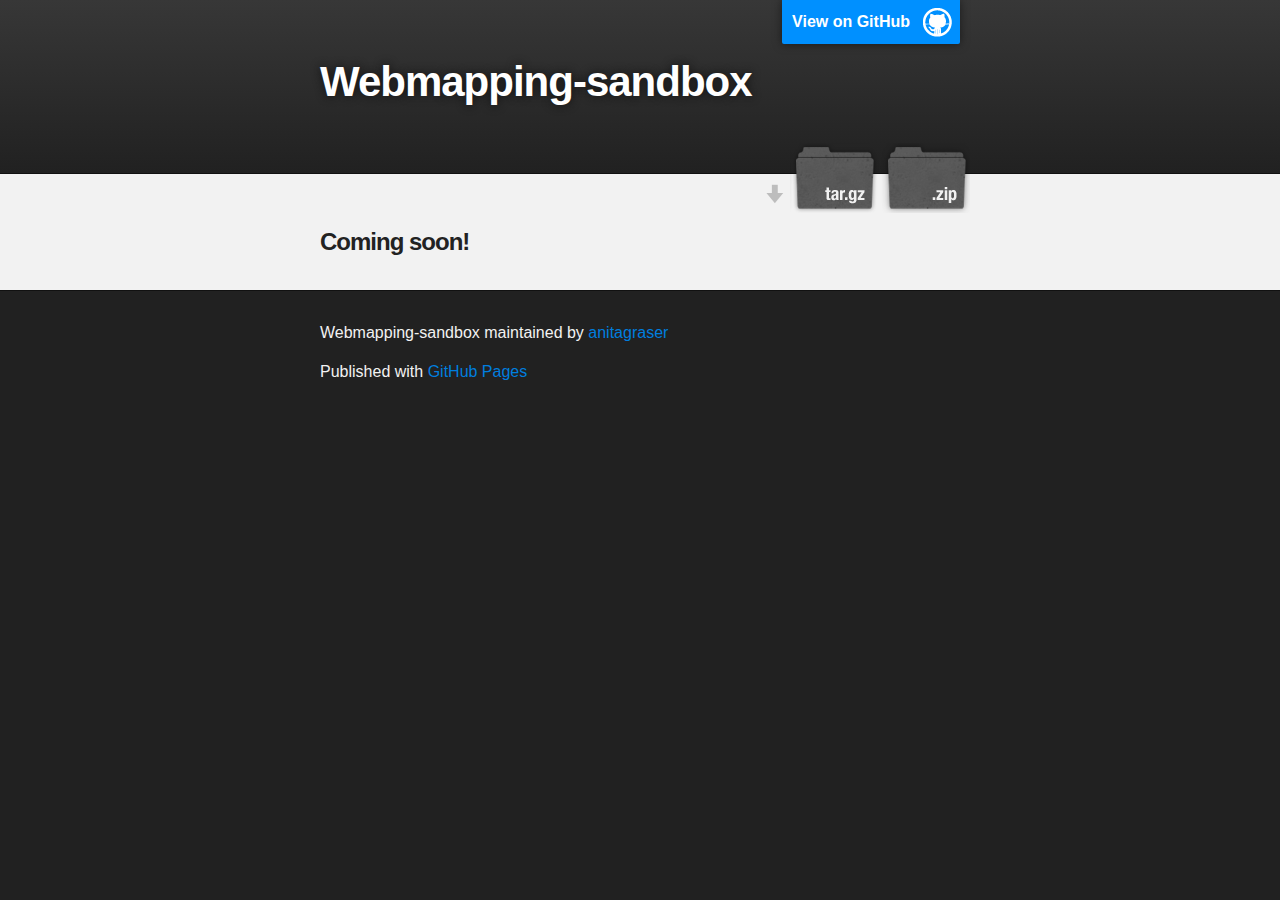
==== index.html @ b9cc7c40 "Create gh-pages branch via GitHub" ====
<!DOCTYPE html>
<html>

  <head>
    <meta charset='utf-8' />
    <meta http-equiv="X-UA-Compatible" content="chrome=1" />
    <meta name="description" content="Webmapping-sandbox : " />

    <link rel="stylesheet" type="text/css" media="screen" href="stylesheets/stylesheet.css">

    <title>Webmapping-sandbox</title>
  </head>

  <body>

    <!-- HEADER -->
    <div id="header_wrap" class="outer">
        <header class="inner">
          <a id="forkme_banner" href="https://github.com/anitagraser/Webmapping-Sandbox">View on GitHub</a>

          <h1 id="project_title">Webmapping-sandbox</h1>
          <h2 id="project_tagline"></h2>

            <section id="downloads">
              <a class="zip_download_link" href="https://github.com/anitagraser/Webmapping-Sandbox/zipball/master">Download this project as a .zip file</a>
              <a class="tar_download_link" href="https://github.com/anitagraser/Webmapping-Sandbox/tarball/master">Download this project as a tar.gz file</a>
            </section>
        </header>
    </div>

    <!-- MAIN CONTENT -->
    <div id="main_content_wrap" class="outer">
      <section id="main_content" class="inner">
        <h3>Coming soon!</h3>
      </section>
    </div>

    <!-- FOOTER  -->
    <div id="footer_wrap" class="outer">
      <footer class="inner">
        <p class="copyright">Webmapping-sandbox maintained by <a href="https://github.com/anitagraser">anitagraser</a></p>
        <p>Published with <a href="http://pages.github.com">GitHub Pages</a></p>
      </footer>
    </div>

    

  </body>
</html>
---- stylesheets/stylesheet.css ----
/*******************************************************************************
Slate Theme for Github Pages
by Jason Costello, @jsncostello
*******************************************************************************/

@import url(pygment_trac.css);

/*******************************************************************************
MeyerWeb Reset
*******************************************************************************/

html, body, div, span, applet, object, iframe,
h1, h2, h3, h4, h5, h6, p, blockquote, pre,
a, abbr, acronym, address, big, cite, code,
del, dfn, em, img, ins, kbd, q, s, samp,
small, strike, strong, sub, sup, tt, var,
b, u, i, center,
dl, dt, dd, ol, ul, li,
fieldset, form, label, legend,
table, caption, tbody, tfoot, thead, tr, th, td,
article, aside, canvas, details, embed,
figure, figcaption, footer, header, hgroup,
menu, nav, output, ruby, section, summary,
time, mark, audio, video {
  margin: 0;
  padding: 0;
  border: 0;
  font: inherit;
  vertical-align: baseline;
}

/* HTML5 display-role reset for older browsers */
article, aside, details, figcaption, figure,
footer, header, hgroup, menu, nav, section {
  display: block;
}

ol, ul {
  list-style: none;
}

blockquote, q {
}

table {
  border-collapse: collapse;
  border-spacing: 0;
}

a:focus {
  outline: none;
}

/*******************************************************************************
Theme Styles
*******************************************************************************/

body {
  box-sizing: border-box;
  color:#373737;
  background: #212121;
  font-size: 16px;
  font-family: 'Myriad Pro', Calibri, Helvetica, Arial, sans-serif;
  line-height: 1.5;
  -webkit-font-smoothing: antialiased;
}

h1, h2, h3, h4, h5, h6 {
  margin: 10px 0;
  font-weight: 700;
  color:#222222;
  font-family: 'Lucida Grande', 'Calibri', Helvetica, Arial, sans-serif;
  letter-spacing: -1px;
}

h1 {
  font-size: 36px;
  font-weight: 700;
}

h2 {
  padding-bottom: 10px;
  font-size: 32px;
  background: url('../images/bg_hr.png') repeat-x bottom;
}

h3 {
  font-size: 24px;
}

h4 {
  font-size: 21px;
}

h5 {
  font-size: 18px;
}

h6 {
  font-size: 16px;
}

p {
  margin: 10px 0 15px 0;
}

footer p {
  color: #f2f2f2;
}

a {
  text-decoration: none;
  color: #007edf;
  text-shadow: none;

  transition: color 0.5s ease;
  transition: text-shadow 0.5s ease;
  -webkit-transition: color 0.5s ease;
  -webkit-transition: text-shadow 0.5s ease;
  -moz-transition: color 0.5s ease;
  -moz-transition: text-shadow 0.5s ease;
  -o-transition: color 0.5s ease;
  -o-transition: text-shadow 0.5s ease;
  -ms-transition: color 0.5s ease;
  -ms-transition: text-shadow 0.5s ease;
}

#main_content a:hover {
  color: #0069ba;
  text-shadow: #0090ff 0px 0px 2px;
}

footer a:hover {
  color: #43adff;
  text-shadow: #0090ff 0px 0px 2px;
}

em {
  font-style: italic;
}

strong {
  font-weight: bold;
}

img {
  position: relative;
  margin: 0 auto;
  max-width: 739px;
  padding: 5px;
  margin: 10px 0 10px 0;
  border: 1px solid #ebebeb;

  box-shadow: 0 0 5px #ebebeb;
  -webkit-box-shadow: 0 0 5px #ebebeb;
  -moz-box-shadow: 0 0 5px #ebebeb;
  -o-box-shadow: 0 0 5px #ebebeb;
  -ms-box-shadow: 0 0 5px #ebebeb;
}

pre, code {
  width: 100%;
  color: #222;
  background-color: #fff;

  font-family: Monaco, "Bitstream Vera Sans Mono", "Lucida Console", Terminal, monospace;
  font-size: 14px;

  border-radius: 2px;
  -moz-border-radius: 2px;
  -webkit-border-radius: 2px;



}

pre {
  width: 100%;
  padding: 10px;
  box-shadow: 0 0 10px rgba(0,0,0,.1);
  overflow: auto;
}

code {
  padding: 3px;
  margin: 0 3px;
  box-shadow: 0 0 10px rgba(0,0,0,.1);
}

pre code {
  display: block;
  box-shadow: none;
}

blockquote {
  color: #666;
  margin-bottom: 20px;
  padding: 0 0 0 20px;
  border-left: 3px solid #bbb;
}

ul, ol, dl {
  margin-bottom: 15px
}

ul li {
  list-style: inside;
  padding-left: 20px;
}

ol li {
  list-style: decimal inside;
  padding-left: 20px;
}

dl dt {
  font-weight: bold;
}

dl dd {
  padding-left: 20px;
  font-style: italic;
}

dl p {
  padding-left: 20px;
  font-style: italic;
}

hr {
  height: 1px;
  margin-bottom: 5px;
  border: none;
  background: url('../images/bg_hr.png') repeat-x center;
}

table {
  border: 1px solid #373737;
  margin-bottom: 20px;
  text-align: left;
 }

th {
  font-family: 'Lucida Grande', 'Helvetica Neue', Helvetica, Arial, sans-serif;
  padding: 10px;
  background: #373737;
  color: #fff;
 }

td {
  padding: 10px;
  border: 1px solid #373737;
 }

form {
  background: #f2f2f2;
  padding: 20px;
}

img {
  width: 100%;
  max-width: 100%;
}

/*******************************************************************************
Full-Width Styles
*******************************************************************************/

.outer {
  width: 100%;
}

.inner {
  position: relative;
  max-width: 640px;
  padding: 20px 10px;
  margin: 0 auto;
}

#forkme_banner {
  display: block;
  position: absolute;
  top:0;
  right: 10px;
  z-index: 10;
  padding: 10px 50px 10px 10px;
  color: #fff;
  background: url('../images/blacktocat.png') #0090ff no-repeat 95% 50%;
  font-weight: 700;
  box-shadow: 0 0 10px rgba(0,0,0,.5);
  border-bottom-left-radius: 2px;
  border-bottom-right-radius: 2px;
}

#header_wrap {
  background: #212121;
  background: -moz-linear-gradient(top, #373737, #212121);
  background: -webkit-linear-gradient(top, #373737, #212121);
  background: -ms-linear-gradient(top, #373737, #212121);
  background: -o-linear-gradient(top, #373737, #212121);
  background: linear-gradient(top, #373737, #212121);
}

#header_wrap .inner {
  padding: 50px 10px 30px 10px;
}

#project_title {
  margin: 0;
  color: #fff;
  font-size: 42px;
  font-weight: 700;
  text-shadow: #111 0px 0px 10px;
}

#project_tagline {
  color: #fff;
  font-size: 24px;
  font-weight: 300;
  background: none;
  text-shadow: #111 0px 0px 10px;
}

#downloads {
  position: absolute;
  width: 210px;
  z-index: 10;
  bottom: -40px;
  right: 0;
  height: 70px;
  background: url('../images/icon_download.png') no-repeat 0% 90%;
}

.zip_download_link {
  display: block;
  float: right;
  width: 90px;
  height:70px;
  text-indent: -5000px;
  overflow: hidden;
  background: url(../images/sprite_download.png) no-repeat bottom left;
}

.tar_download_link {
  display: block;
  float: right;
  width: 90px;
  height:70px;
  text-indent: -5000px;
  overflow: hidden;
  background: url(../images/sprite_download.png) no-repeat bottom right;
  margin-left: 10px;
}

.zip_download_link:hover {
  background: url(../images/sprite_download.png) no-repeat top left;
}

.tar_download_link:hover {
  background: url(../images/sprite_download.png) no-repeat top right;
}

#main_content_wrap {
  background: #f2f2f2;
  border-top: 1px solid #111;
  border-bottom: 1px solid #111;
}

#main_content {
  padding-top: 40px;
}

#footer_wrap {
  background: #212121;
}



/*******************************************************************************
Small Device Styles
*******************************************************************************/

@media screen and (max-width: 480px) {
  body {
    font-size:14px;
  }

  #downloads {
    display: none;
  }

  .inner {
    min-width: 320px;
    max-width: 480px;
  }

  #project_title {
  font-size: 32px;
  }

  h1 {
    font-size: 28px;
  }

  h2 {
    font-size: 24px;
  }

  h3 {
    font-size: 21px;
  }

  h4 {
    font-size: 18px;
  }

  h5 {
    font-size: 14px;
  }

  h6 {
    font-size: 12px;
  }

  code, pre {
    min-width: 320px;
    max-width: 480px;
    font-size: 11px;
  }

}
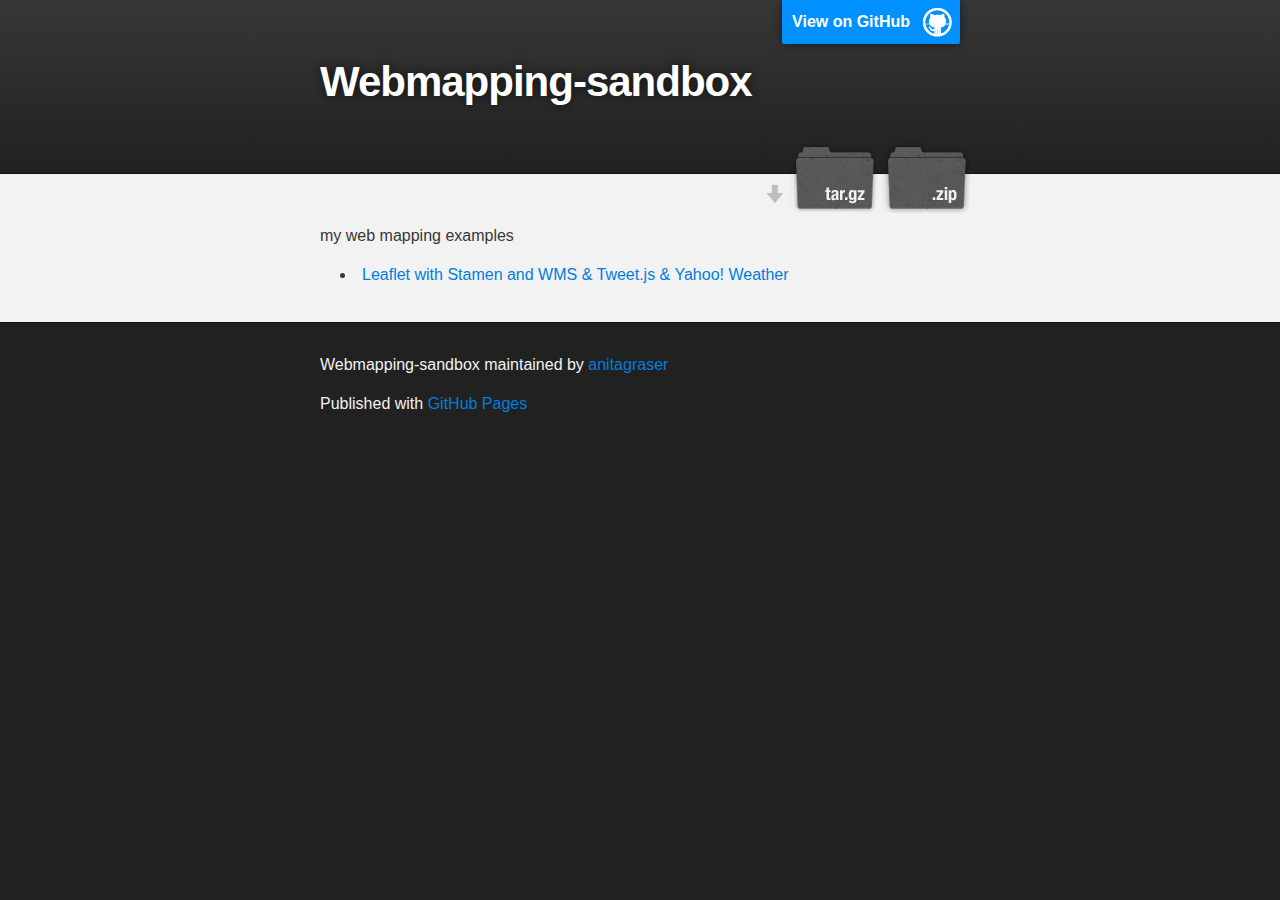
==== commit 4c7bbbd6: "Create gh-pages branch via GitHub" ====
--- a/index.html
+++ b/index.html
@@ -31,7 +31,11 @@
     <!-- MAIN CONTENT -->
     <div id="main_content_wrap" class="outer">
       <section id="main_content" class="inner">
-        <h3>Coming soon!</h3>
+        <p>my web mapping examples</p>
+
+<ul>
+<li><a href="http://anitagraser.github.com/Webmapping-Sandbox/leaflet.html">Leaflet with Stamen and WMS &amp; Tweet.js &amp; Yahoo! Weather</a></li>
+</ul>
       </section>
     </div>
 
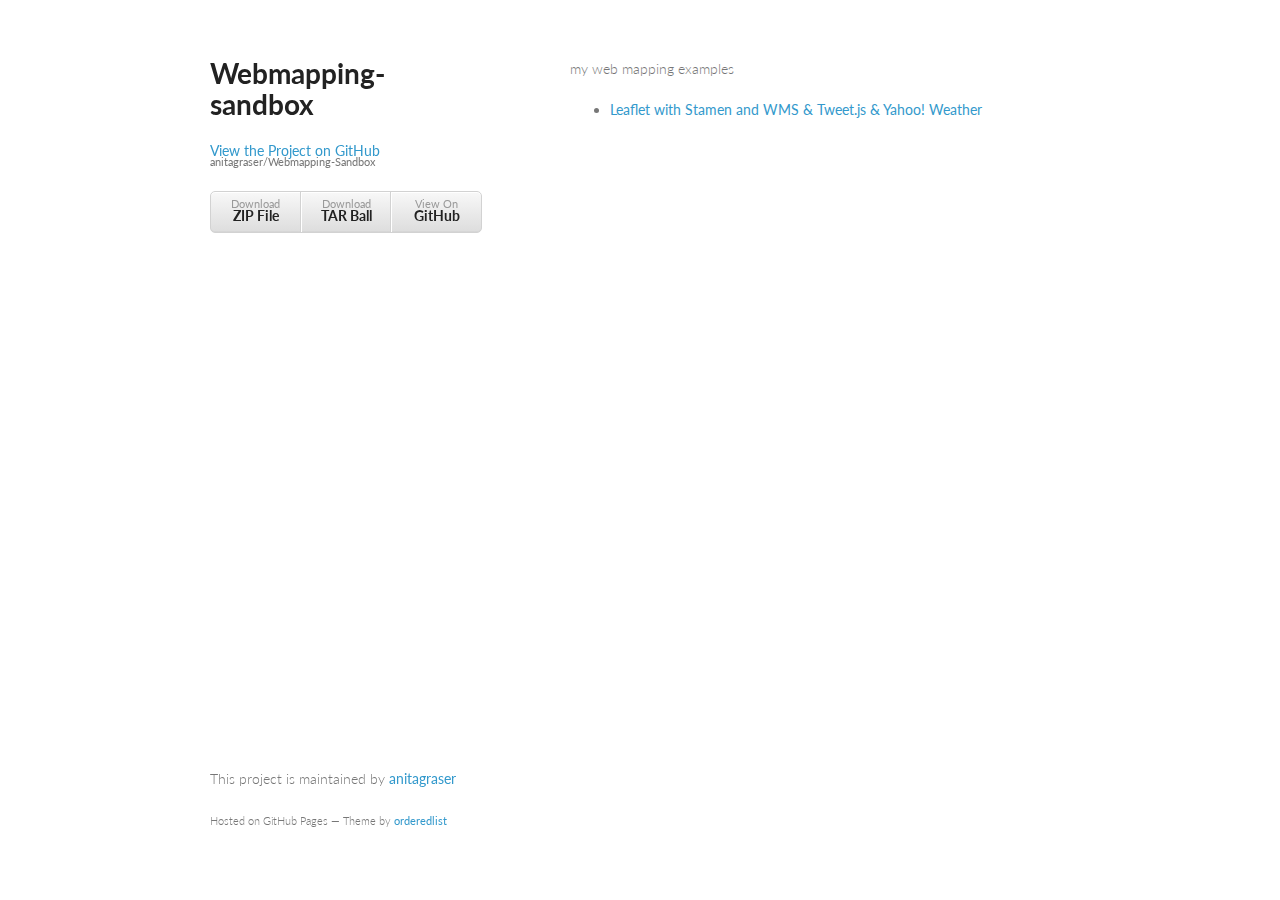
==== commit 41c1e530: "Create gh-pages branch via GitHub" ====
--- a/index.html
+++ b/index.html
@@ -1,53 +1,45 @@
-<!DOCTYPE html>
+<!doctype html>
 <html>
+  <head>
+    <meta charset="utf-8">
+    <meta http-equiv="X-UA-Compatible" content="chrome=1">
+    <title>Webmapping-sandbox by anitagraser</title>
 
-  <head>
-    <meta charset='utf-8' />
-    <meta http-equiv="X-UA-Compatible" content="chrome=1" />
-    <meta name="description" content="Webmapping-sandbox : " />
+    <link rel="stylesheet" href="stylesheets/styles.css">
+    <link rel="stylesheet" href="stylesheets/pygment_trac.css">
+    <meta name="viewport" content="width=device-width, initial-scale=1, user-scalable=no">
+    <!--[if lt IE 9]>
+    <script src="//html5shiv.googlecode.com/svn/trunk/html5.js"></script>
+    <![endif]-->
+  </head>
+  <body>
+    <div class="wrapper">
+      <header>
+        <h1>Webmapping-sandbox</h1>
+        <p></p>
 
-    <link rel="stylesheet" type="text/css" media="screen" href="stylesheets/stylesheet.css">
+        <p class="view"><a href="https://github.com/anitagraser/Webmapping-Sandbox">View the Project on GitHub <small>anitagraser/Webmapping-Sandbox</small></a></p>
 
-    <title>Webmapping-sandbox</title>
-  </head>
 
-  <body>
-
-    <!-- HEADER -->
-    <div id="header_wrap" class="outer">
-        <header class="inner">
-          <a id="forkme_banner" href="https://github.com/anitagraser/Webmapping-Sandbox">View on GitHub</a>
-
-          <h1 id="project_title">Webmapping-sandbox</h1>
-          <h2 id="project_tagline"></h2>
-
-            <section id="downloads">
-              <a class="zip_download_link" href="https://github.com/anitagraser/Webmapping-Sandbox/zipball/master">Download this project as a .zip file</a>
-              <a class="tar_download_link" href="https://github.com/anitagraser/Webmapping-Sandbox/tarball/master">Download this project as a tar.gz file</a>
-            </section>
-        </header>
-    </div>
-
-    <!-- MAIN CONTENT -->
-    <div id="main_content_wrap" class="outer">
-      <section id="main_content" class="inner">
+        <ul>
+          <li><a href="https://github.com/anitagraser/Webmapping-Sandbox/zipball/master">Download <strong>ZIP File</strong></a></li>
+          <li><a href="https://github.com/anitagraser/Webmapping-Sandbox/tarball/master">Download <strong>TAR Ball</strong></a></li>
+          <li><a href="https://github.com/anitagraser/Webmapping-Sandbox">View On <strong>GitHub</strong></a></li>
+        </ul>
+      </header>
+      <section>
         <p>my web mapping examples</p>
 
 <ul>
 <li><a href="http://anitagraser.github.com/Webmapping-Sandbox/leaflet.html">Leaflet with Stamen and WMS &amp; Tweet.js &amp; Yahoo! Weather</a></li>
 </ul>
       </section>
-    </div>
-
-    <!-- FOOTER  -->
-    <div id="footer_wrap" class="outer">
-      <footer class="inner">
-        <p class="copyright">Webmapping-sandbox maintained by <a href="https://github.com/anitagraser">anitagraser</a></p>
-        <p>Published with <a href="http://pages.github.com">GitHub Pages</a></p>
+      <footer>
+        <p>This project is maintained by <a href="https://github.com/anitagraser">anitagraser</a></p>
+        <p><small>Hosted on GitHub Pages &mdash; Theme by <a href="https://github.com/orderedlist">orderedlist</a></small></p>
       </footer>
     </div>
-
+    <script src="javascripts/scale.fix.js"></script>
     
-
   </body>
-</html>
+</html>--- a/stylesheets/styles.css
+++ b/stylesheets/styles.css
@@ -0,0 +1,255 @@
+@import url(https://fonts.googleapis.com/css?family=Lato:300italic,700italic,300,700);
+
+body {
+  padding:50px;
+  font:14px/1.5 Lato, "Helvetica Neue", Helvetica, Arial, sans-serif;
+  color:#777;
+  font-weight:300;
+}
+
+h1, h2, h3, h4, h5, h6 {
+  color:#222;
+  margin:0 0 20px;
+}
+
+p, ul, ol, table, pre, dl {
+  margin:0 0 20px;
+}
+
+h1, h2, h3 {
+  line-height:1.1;
+}
+
+h1 {
+  font-size:28px;
+}
+
+h2 {
+  color:#393939;
+}
+
+h3, h4, h5, h6 {
+  color:#494949;
+}
+
+a {
+  color:#39c;
+  font-weight:400;
+  text-decoration:none;
+}
+
+a small {
+  font-size:11px;
+  color:#777;
+  margin-top:-0.6em;
+  display:block;
+}
+
+.wrapper {
+  width:860px;
+  margin:0 auto;
+}
+
+blockquote {
+  border-left:1px solid #e5e5e5;
+  margin:0;
+  padding:0 0 0 20px;
+  font-style:italic;
+}
+
+code, pre {
+  font-family:Monaco, Bitstream Vera Sans Mono, Lucida Console, Terminal;
+  color:#333;
+  font-size:12px;
+}
+
+pre {
+  padding:8px 15px;
+  background: #f8f8f8;  
+  border-radius:5px;
+  border:1px solid #e5e5e5;
+  overflow-x: auto;
+}
+
+table {
+  width:100%;
+  border-collapse:collapse;
+}
+
+th, td {
+  text-align:left;
+  padding:5px 10px;
+  border-bottom:1px solid #e5e5e5;
+}
+
+dt {
+  color:#444;
+  font-weight:700;
+}
+
+th {
+  color:#444;
+}
+
+img {
+  max-width:100%;
+}
+
+header {
+  width:270px;
+  float:left;
+  position:fixed;
+}
+
+header ul {
+  list-style:none;
+  height:40px;
+  
+  padding:0;
+  
+  background: #eee;
+  background: -moz-linear-gradient(top, #f8f8f8 0%, #dddddd 100%);
+  background: -webkit-gradient(linear, left top, left bottom, color-stop(0%,#f8f8f8), color-stop(100%,#dddddd));
+  background: -webkit-linear-gradient(top, #f8f8f8 0%,#dddddd 100%);
+  background: -o-linear-gradient(top, #f8f8f8 0%,#dddddd 100%);
+  background: -ms-linear-gradient(top, #f8f8f8 0%,#dddddd 100%);
+  background: linear-gradient(top, #f8f8f8 0%,#dddddd 100%);
+  
+  border-radius:5px;
+  border:1px solid #d2d2d2;
+  box-shadow:inset #fff 0 1px 0, inset rgba(0,0,0,0.03) 0 -1px 0;
+  width:270px;
+}
+
+header li {
+  width:89px;
+  float:left;
+  border-right:1px solid #d2d2d2;
+  height:40px;
+}
+
+header ul a {
+  line-height:1;
+  font-size:11px;
+  color:#999;
+  display:block;
+  text-align:center;
+  padding-top:6px;
+  height:40px;
+}
+
+strong {
+  color:#222;
+  font-weight:700;
+}
+
+header ul li + li {
+  width:88px;
+  border-left:1px solid #fff;
+}
+
+header ul li + li + li {
+  border-right:none;
+  width:89px;
+}
+
+header ul a strong {
+  font-size:14px;
+  display:block;
+  color:#222;
+}
+
+section {
+  width:500px;
+  float:right;
+  padding-bottom:50px;
+}
+
+small {
+  font-size:11px;
+}
+
+hr {
+  border:0;
+  background:#e5e5e5;
+  height:1px;
+  margin:0 0 20px;
+}
+
+footer {
+  width:270px;
+  float:left;
+  position:fixed;
+  bottom:50px;
+}
+
+@media print, screen and (max-width: 960px) {
+  
+  div.wrapper {
+    width:auto;
+    margin:0;
+  }
+  
+  header, section, footer {
+    float:none;
+    position:static;
+    width:auto;
+  }
+  
+  header {
+    padding-right:320px;
+  }
+  
+  section {
+    border:1px solid #e5e5e5;
+    border-width:1px 0;
+    padding:20px 0;
+    margin:0 0 20px;
+  }
+  
+  header a small {
+    display:inline;
+  }
+  
+  header ul {
+    position:absolute;
+    right:50px;
+    top:52px;
+  }
+}
+
+@media print, screen and (max-width: 720px) {
+  body {
+    word-wrap:break-word;
+  }
+  
+  header {
+    padding:0;
+  }
+  
+  header ul, header p.view {
+    position:static;
+  }
+  
+  pre, code {
+    word-wrap:normal;
+  }
+}
+
+@media print, screen and (max-width: 480px) {
+  body {
+    padding:15px;
+  }
+  
+  header ul {
+    display:none;
+  }
+}
+
+@media print {
+  body {
+    padding:0.4in;
+    font-size:12pt;
+    color:#444;
+  }
+}
--- a/stylesheets/pygment_trac.css
+++ b/stylesheets/pygment_trac.css
@@ -0,0 +1,69 @@
+.highlight  { background: #ffffff; }
+.highlight .c { color: #999988; font-style: italic } /* Comment */
+.highlight .err { color: #a61717; background-color: #e3d2d2 } /* Error */
+.highlight .k { font-weight: bold } /* Keyword */
+.highlight .o { font-weight: bold } /* Operator */
+.highlight .cm { color: #999988; font-style: italic } /* Comment.Multiline */
+.highlight .cp { color: #999999; font-weight: bold } /* Comment.Preproc */
+.highlight .c1 { color: #999988; font-style: italic } /* Comment.Single */
+.highlight .cs { color: #999999; font-weight: bold; font-style: italic } /* Comment.Special */
+.highlight .gd { color: #000000; background-color: #ffdddd } /* Generic.Deleted */
+.highlight .gd .x { color: #000000; background-color: #ffaaaa } /* Generic.Deleted.Specific */
+.highlight .ge { font-style: italic } /* Generic.Emph */
+.highlight .gr { color: #aa0000 } /* Generic.Error */
+.highlight .gh { color: #999999 } /* Generic.Heading */
+.highlight .gi { color: #000000; background-color: #ddffdd } /* Generic.Inserted */
+.highlight .gi .x { color: #000000; background-color: #aaffaa } /* Generic.Inserted.Specific */
+.highlight .go { color: #888888 } /* Generic.Output */
+.highlight .gp { color: #555555 } /* Generic.Prompt */
+.highlight .gs { font-weight: bold } /* Generic.Strong */
+.highlight .gu { color: #800080; font-weight: bold; } /* Generic.Subheading */
+.highlight .gt { color: #aa0000 } /* Generic.Traceback */
+.highlight .kc { font-weight: bold } /* Keyword.Constant */
+.highlight .kd { font-weight: bold } /* Keyword.Declaration */
+.highlight .kn { font-weight: bold } /* Keyword.Namespace */
+.highlight .kp { font-weight: bold } /* Keyword.Pseudo */
+.highlight .kr { font-weight: bold } /* Keyword.Reserved */
+.highlight .kt { color: #445588; font-weight: bold } /* Keyword.Type */
+.highlight .m { color: #009999 } /* Literal.Number */
+.highlight .s { color: #d14 } /* Literal.String */
+.highlight .na { color: #008080 } /* Name.Attribute */
+.highlight .nb { color: #0086B3 } /* Name.Builtin */
+.highlight .nc { color: #445588; font-weight: bold } /* Name.Class */
+.highlight .no { color: #008080 } /* Name.Constant */
+.highlight .ni { color: #800080 } /* Name.Entity */
+.highlight .ne { color: #990000; font-weight: bold } /* Name.Exception */
+.highlight .nf { color: #990000; font-weight: bold } /* Name.Function */
+.highlight .nn { color: #555555 } /* Name.Namespace */
+.highlight .nt { color: #000080 } /* Name.Tag */
+.highlight .nv { color: #008080 } /* Name.Variable */
+.highlight .ow { font-weight: bold } /* Operator.Word */
+.highlight .w { color: #bbbbbb } /* Text.Whitespace */
+.highlight .mf { color: #009999 } /* Literal.Number.Float */
+.highlight .mh { color: #009999 } /* Literal.Number.Hex */
+.highlight .mi { color: #009999 } /* Literal.Number.Integer */
+.highlight .mo { color: #009999 } /* Literal.Number.Oct */
+.highlight .sb { color: #d14 } /* Literal.String.Backtick */
+.highlight .sc { color: #d14 } /* Literal.String.Char */
+.highlight .sd { color: #d14 } /* Literal.String.Doc */
+.highlight .s2 { color: #d14 } /* Literal.String.Double */
+.highlight .se { color: #d14 } /* Literal.String.Escape */
+.highlight .sh { color: #d14 } /* Literal.String.Heredoc */
+.highlight .si { color: #d14 } /* Literal.String.Interpol */
+.highlight .sx { color: #d14 } /* Literal.String.Other */
+.highlight .sr { color: #009926 } /* Literal.String.Regex */
+.highlight .s1 { color: #d14 } /* Literal.String.Single */
+.highlight .ss { color: #990073 } /* Literal.String.Symbol */
+.highlight .bp { color: #999999 } /* Name.Builtin.Pseudo */
+.highlight .vc { color: #008080 } /* Name.Variable.Class */
+.highlight .vg { color: #008080 } /* Name.Variable.Global */
+.highlight .vi { color: #008080 } /* Name.Variable.Instance */
+.highlight .il { color: #009999 } /* Literal.Number.Integer.Long */
+
+.type-csharp .highlight .k { color: #0000FF }
+.type-csharp .highlight .kt { color: #0000FF }
+.type-csharp .highlight .nf { color: #000000; font-weight: normal }
+.type-csharp .highlight .nc { color: #2B91AF }
+.type-csharp .highlight .nn { color: #000000 }
+.type-csharp .highlight .s { color: #A31515 }
+.type-csharp .highlight .sc { color: #A31515 }
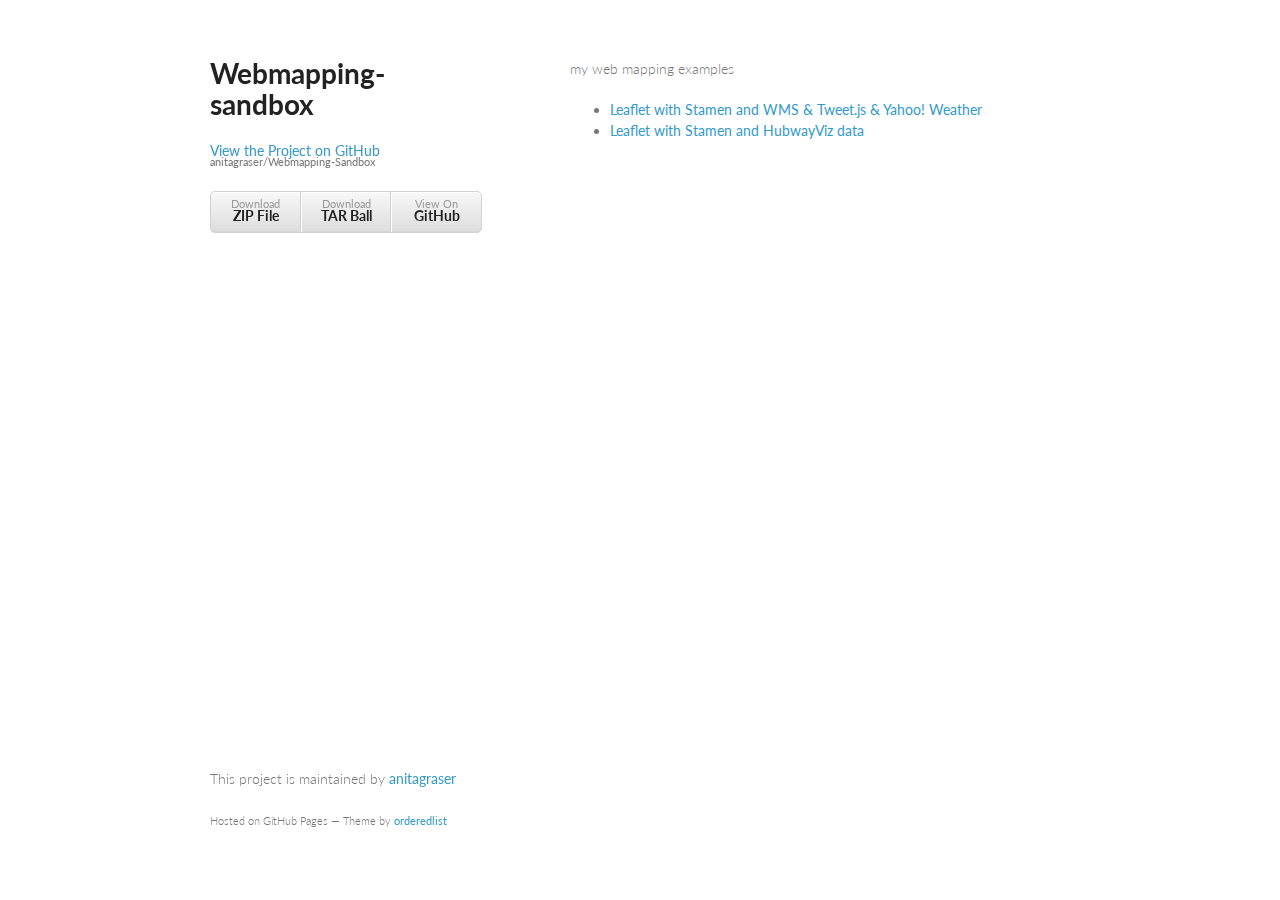
==== commit 9dc5763a: "+ link to hubway page" ====
--- a/index.html
+++ b/index.html
@@ -32,6 +32,7 @@
 
 <ul>
 <li><a href="http://anitagraser.github.com/Webmapping-Sandbox/leaflet.html">Leaflet with Stamen and WMS &amp; Tweet.js &amp; Yahoo! Weather</a></li>
+<li><a href="http://anitagraser.github.com/Webmapping-Sandbox/hubway.html">Leaflet with Stamen and HubwayViz data</a></li>
 </ul>
       </section>
       <footer>
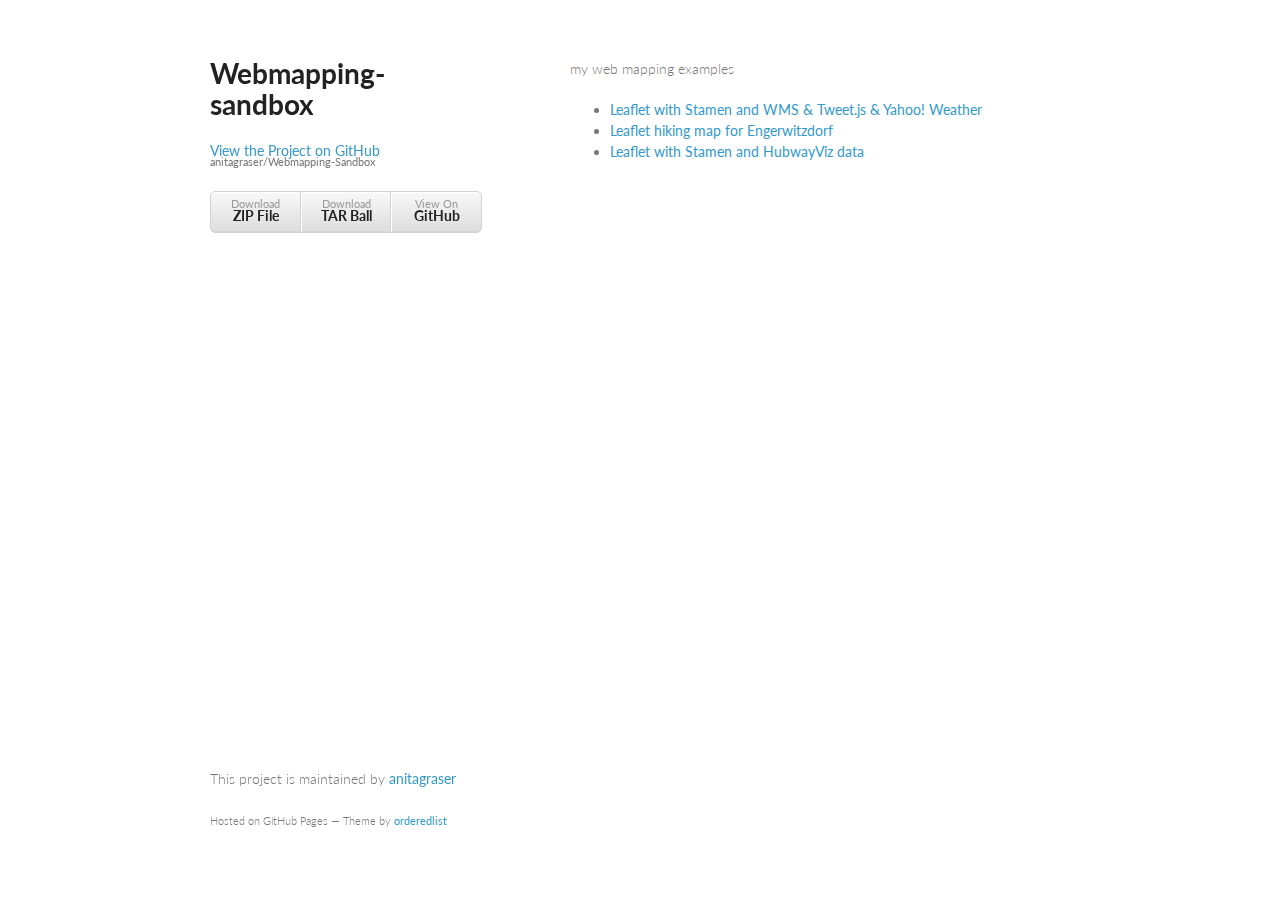
==== commit 16652169: "+ leaflet_engerwitzdorf.html" ====
--- a/index.html
+++ b/index.html
@@ -32,6 +32,7 @@
 
 <ul>
 <li><a href="http://anitagraser.github.com/Webmapping-Sandbox/leaflet.html">Leaflet with Stamen and WMS &amp; Tweet.js &amp; Yahoo! Weather</a></li>
+<li><a href="http://anitagraser.github.com/Webmapping-Sandbox/leaflet_engerwitzdorf.html">Leaflet hiking map for Engerwitzdorf</a></li>
 <li><a href="http://anitagraser.github.com/Webmapping-Sandbox/hubway.html">Leaflet with Stamen and HubwayViz data</a></li>
 </ul>
       </section>
